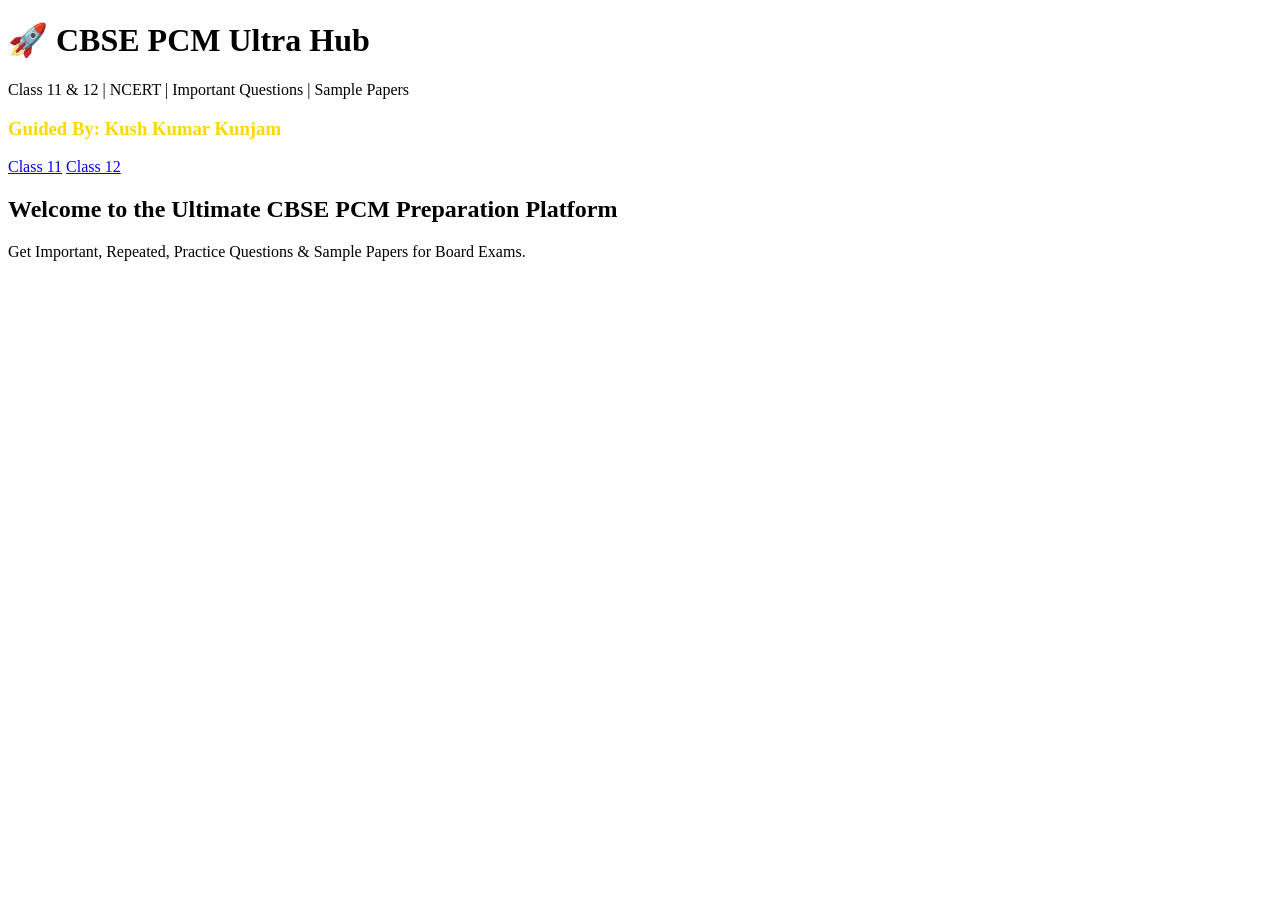
==== index.html @ b46c2035 "Create index.html CBSE PCM Ultra Hub is a powerful academic platform specially designed for Class 11" ====
<!DOCTYPE html>
<html>
<head>
<meta charset="UTF-8">
<meta name="viewport" content="width=device-width, initial-scale=1.0">
<title>CBSE PCM Ultra Hub</title>
<link rel="stylesheet" href="style.css">
</head>

<body>

<header>
<h1>🚀 CBSE PCM Ultra Hub</h1>
<p>Class 11 & 12 | NCERT | Important Questions | Sample Papers</p>
<h3 style="color:gold;">Guided By: Kush Kumar Kunjam</h3>
</header>

<nav>
<a href="#">Class 11</a>
<a href="#">Class 12</a>
</nav>

<section class="main">
<h2>Welcome to the Ultimate CBSE PCM Preparation Platform</h2>
<p>Get Important, Repeated, Practice Questions & Sample Papers for Board Exams.</p>
</section>

</body>
  </html>
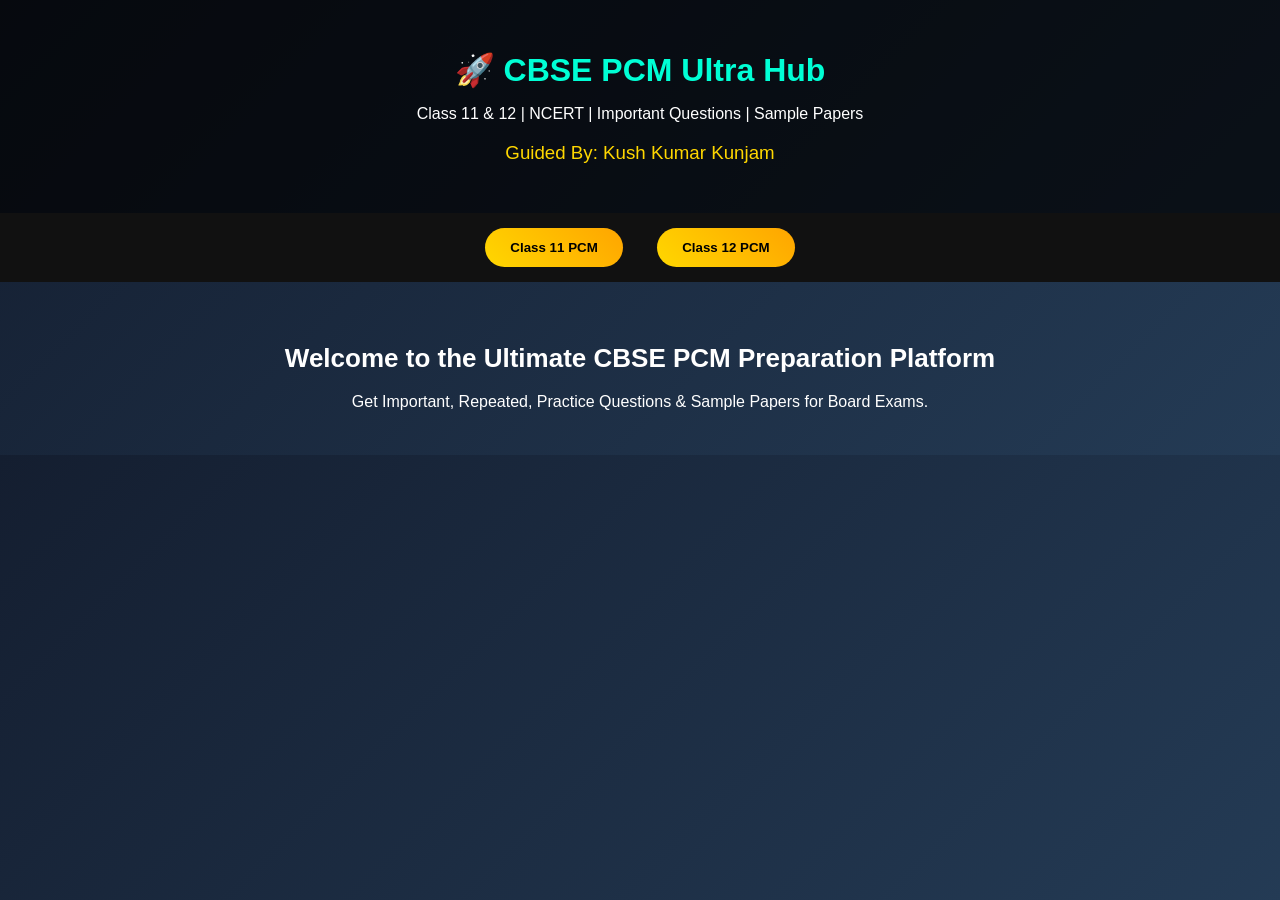
==== commit 67381cbc: "Update index.html" ====
--- a/index.html
+++ b/index.html
@@ -16,8 +16,8 @@
 </header>
 
 <nav>
-<a href="#">Class 11</a>
-<a href="#">Class 12</a>
+<a href="class-11.html"><button>Class 11 PCM</button></a>
+<a href="class-12.html"><button>Class 12 PCM</button></a>
 </nav>
 
 <section class="main">
--- a/style.css
+++ b/style.css
@@ -0,0 +1,97 @@
+/* Ultra Human Friendly Design */
+
+body {
+margin: 0;
+font-family: 'Segoe UI', sans-serif;
+background: linear-gradient(135deg,#141E30,#243B55);
+color: white;
+text-align: center;
+}
+
+/* Header Section */
+header {
+padding: 30px;
+background: rgba(0,0,0,0.7);
+box-shadow: 0 4px 15px rgba(0,0,0,0.5);
+}
+
+header h1 {
+font-size: 32px;
+margin-bottom: 10px;
+color: #00ffd5;
+}
+
+header h3 {
+color: gold;
+font-weight: normal;
+}
+
+/* Navigation */
+nav {
+background: #111;
+padding: 15px;
+}
+
+nav a {
+color: white;
+margin: 15px;
+text-decoration: none;
+font-weight: bold;
+transition: 0.3s;
+}
+
+nav a:hover {
+color: #00ffd5;
+}
+
+/* Main Section */
+.main {
+padding: 40px 20px;
+}
+
+.main h2 {
+font-size: 26px;
+margin-bottom: 15px;
+}
+
+.main p {
+max-width: 600px;
+margin: auto;
+line-height: 1.6;
+}
+
+/* Buttons */
+button {
+background: linear-gradient(45deg,gold,orange);
+border: none;
+padding: 12px 25px;
+border-radius: 30px;
+font-weight: bold;
+cursor: pointer;
+transition: 0.3s;
+}
+
+button:hover {
+transform: scale(1.1);
+}
+
+/* Cards (Future Use) */
+.card {
+background: white;
+color: black;
+margin: 20px auto;
+padding: 20px;
+border-radius: 15px;
+width: 300px;
+box-shadow: 0 10px 25px rgba(0,0,0,0.5);
+}
+
+/* Mobile Responsive */
+@media(max-width:600px){
+header h1{
+font-size:22px;
+}
+.main h2{
+font-size:20px;
+}
+  }
